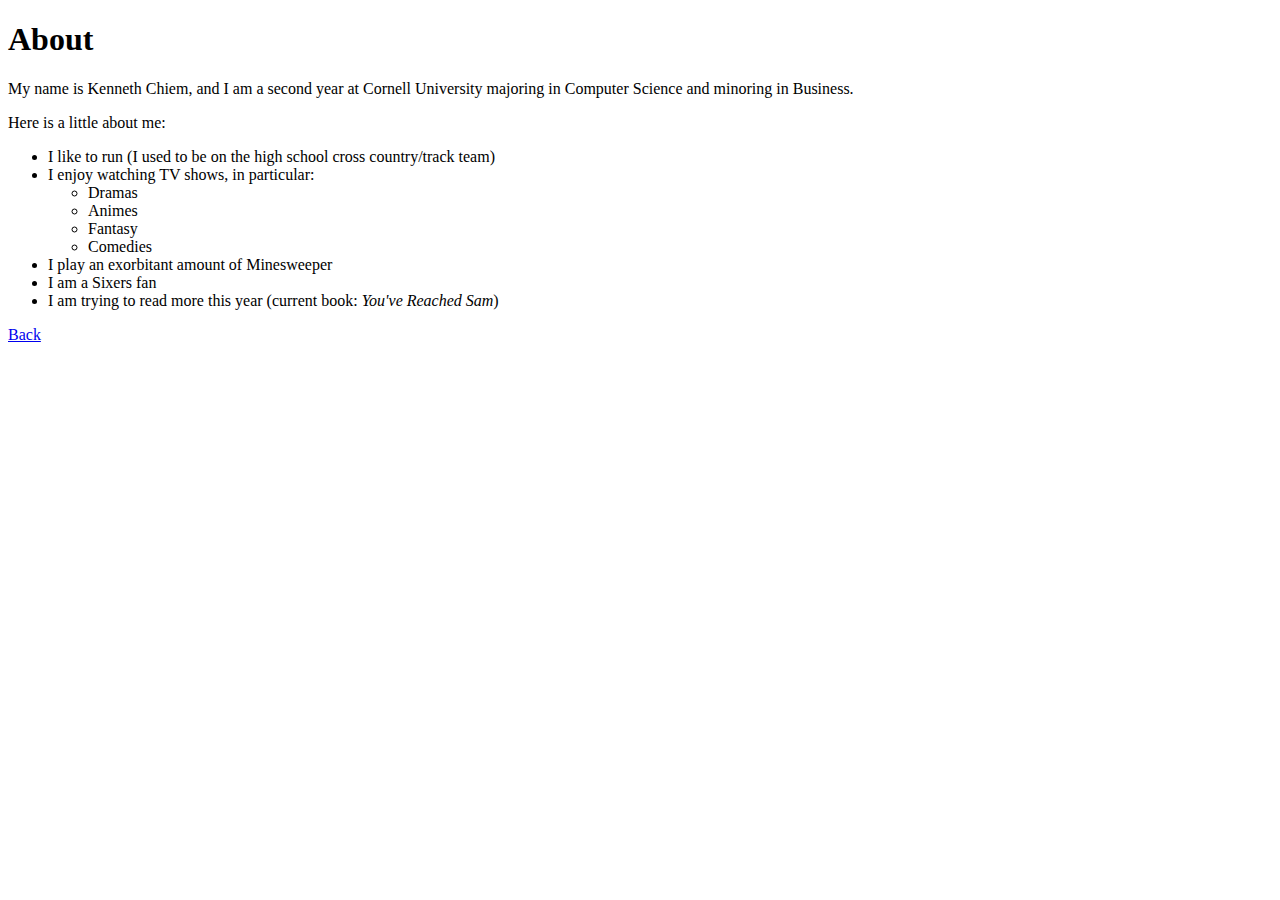
==== pages/about.html @ c90941b2 "Populate about.html page with texts and lists" ====
<!DOCTYPE html>
<html lang="en">
<head>
    <meta charset="UTF-8">
    <meta http-equiv="X-UA-Compatible" content="IE=edge">
    <meta name="viewport" content="width=device-width, initial-scale=1.0">
    <title>About</title>
</head>
<body>
    <h1>About</h1>
    <p>My name is Kenneth Chiem, and I am a second year at Cornell University majoring in Computer Science
        and minoring in Business.
    </p>

    <p>Here is a little about me:
        <ul>
            <li>I like to run (I used to be on the high school cross country/track team)</li>
            <li>I enjoy watching TV shows, in particular:
                <ul>
                    <li>Dramas</li>
                    <li>Animes</li>
                    <li>Fantasy</li>
                    <li>Comedies</li>
                </ul>
            </li>
            <li>I play an exorbitant amount of Minesweeper</li>
            <li>I am a Sixers fan</li>
            <li>I am trying to read more this year (current book: <em>You've Reached Sam</em>)</li>
        </ul>
    </p>

    <p><a href="../index.html">Back</a></p>

</body>
</html>
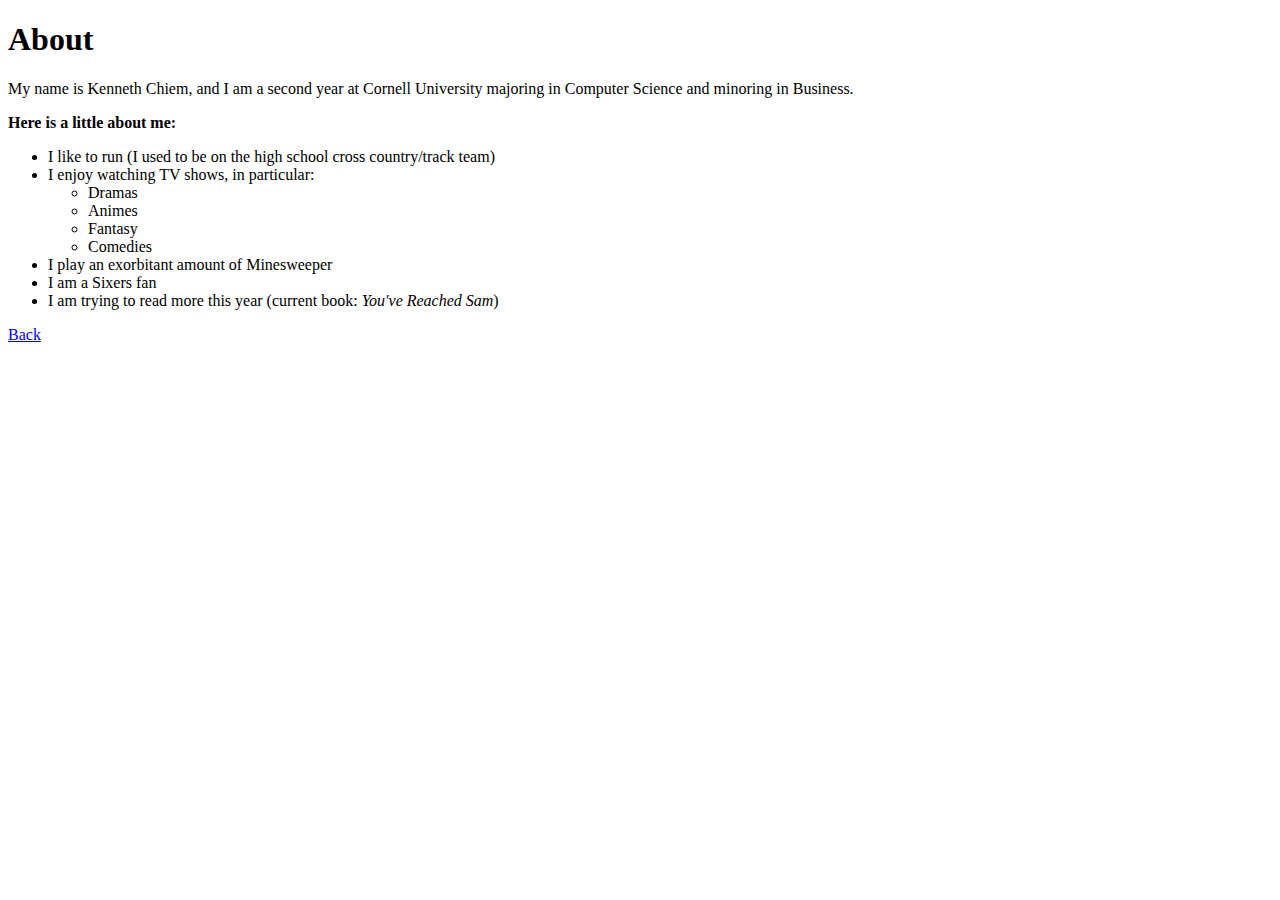
==== commit 090b8c34: "Add shows.html file" ====
--- a/pages/about.html
+++ b/pages/about.html
@@ -6,13 +6,16 @@
     <meta name="viewport" content="width=device-width, initial-scale=1.0">
     <title>About</title>
 </head>
+
 <body>
+
     <h1>About</h1>
+
     <p>My name is Kenneth Chiem, and I am a second year at Cornell University majoring in Computer Science
         and minoring in Business.
     </p>
 
-    <p>Here is a little about me:
+    <p><strong>Here is a little about me:</strong>
         <ul>
             <li>I like to run (I used to be on the high school cross country/track team)</li>
             <li>I enjoy watching TV shows, in particular:
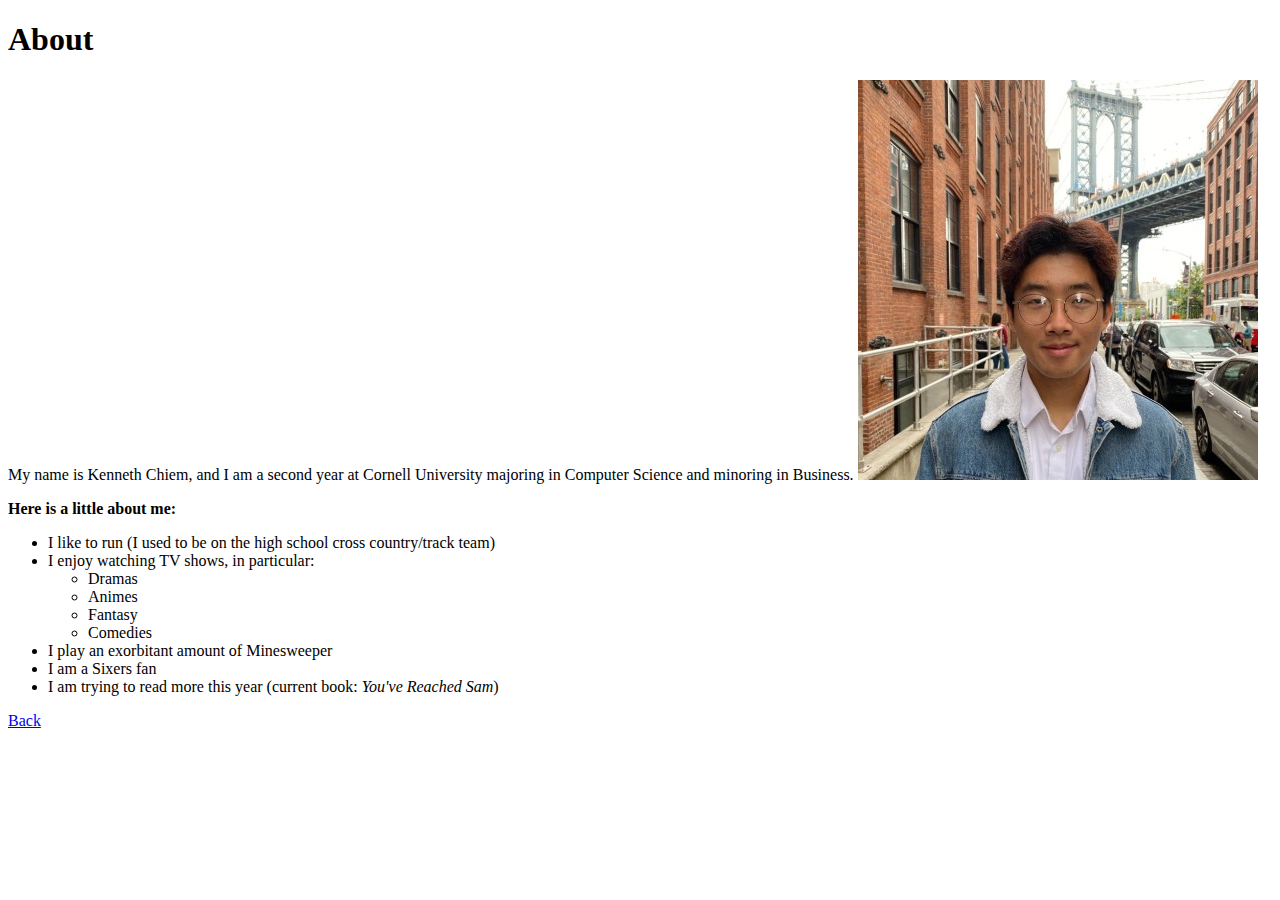
==== commit d690f3ff: "Add img directory and images to About page" ====
--- a/pages/about.html
+++ b/pages/about.html
@@ -13,6 +13,7 @@
 
     <p>My name is Kenneth Chiem, and I am a second year at Cornell University majoring in Computer Science
         and minoring in Business.
+        <img src="../img/new_profile.jpeg">
     </p>
 
     <p><strong>Here is a little about me:</strong>
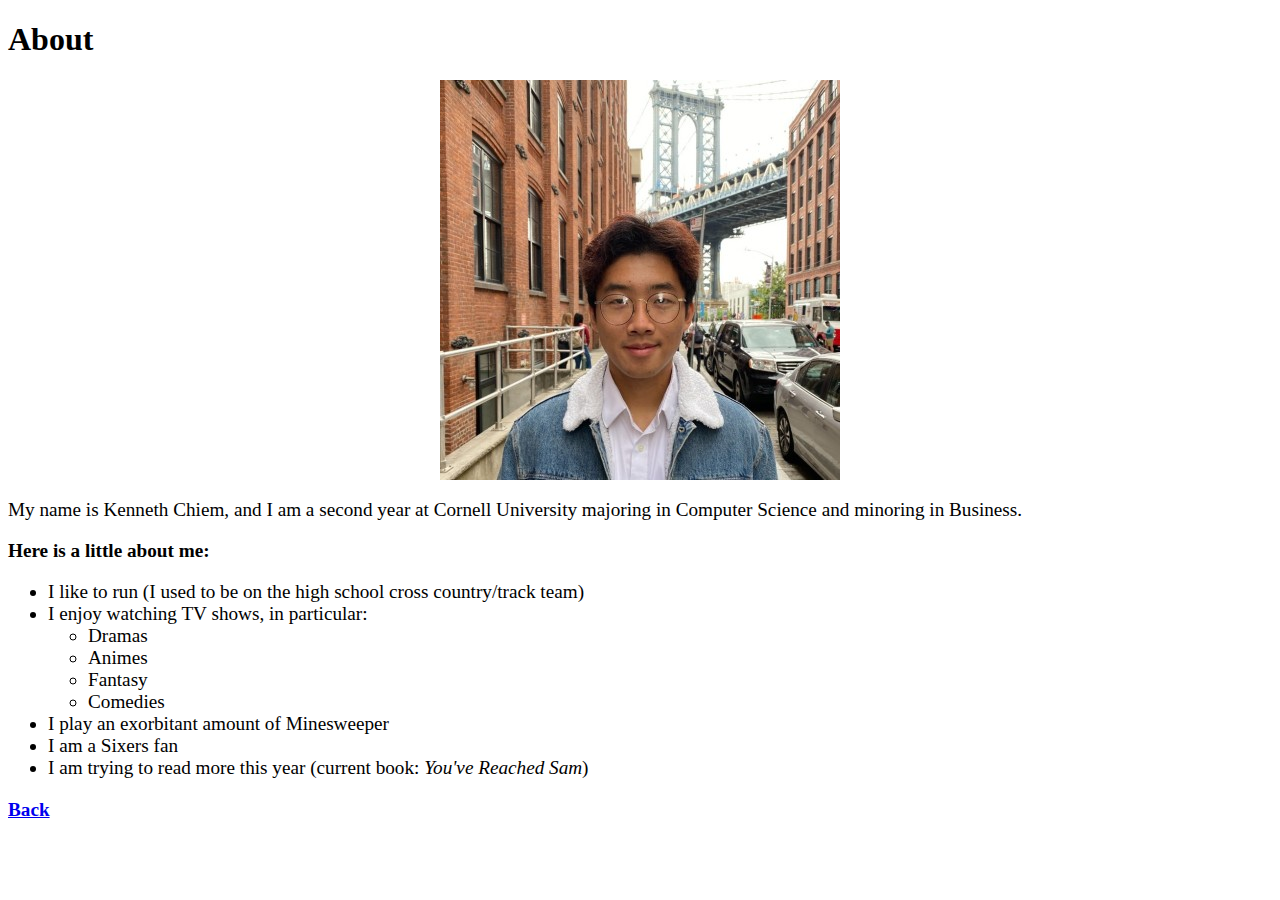
==== commit 3ef18bf9: "Bold links and enlarge text" ====
--- a/pages/about.html
+++ b/pages/about.html
@@ -5,35 +5,39 @@
     <meta http-equiv="X-UA-Compatible" content="IE=edge">
     <meta name="viewport" content="width=device-width, initial-scale=1.0">
     <title>About</title>
+    <link rel="stylesheet" href="../styles.css">
 </head>
 
 <body>
 
     <h1>About</h1>
 
-    <p>My name is Kenneth Chiem, and I am a second year at Cornell University majoring in Computer Science
-        and minoring in Business.
-        <img src="../img/new_profile.jpeg">
-    </p>
+    <p><img id="about_me_img" src="../img/new_profile.jpeg"></p>
 
-    <p><strong>Here is a little about me:</strong>
-        <ul>
-            <li>I like to run (I used to be on the high school cross country/track team)</li>
-            <li>I enjoy watching TV shows, in particular:
-                <ul>
-                    <li>Dramas</li>
-                    <li>Animes</li>
-                    <li>Fantasy</li>
-                    <li>Comedies</li>
-                </ul>
-            </li>
-            <li>I play an exorbitant amount of Minesweeper</li>
-            <li>I am a Sixers fan</li>
-            <li>I am trying to read more this year (current book: <em>You've Reached Sam</em>)</li>
-        </ul>
-    </p>
+    <div class="about_text">
+        <p>My name is Kenneth Chiem, and I am a second year at Cornell University majoring in Computer Science
+            and minoring in Business.
+        </p>
 
-    <p><a href="../index.html">Back</a></p>
+        <p><strong>Here is a little about me:</strong>
+            <ul>
+                <li>I like to run (I used to be on the high school cross country/track team)</li>
+                <li>I enjoy watching TV shows, in particular:
+                    <ul>
+                        <li>Dramas</li>
+                        <li>Animes</li>
+                        <li>Fantasy</li>
+                        <li>Comedies</li>
+                    </ul>
+                </li>
+                <li>I play an exorbitant amount of Minesweeper</li>
+                <li>I am a Sixers fan</li>
+                <li>I am trying to read more this year (current book: <em>You've Reached Sam</em>)</li>
+            </ul>
+        </p>
+    </div>
+
+    <p><a class="links back" href="../index.html">Back</a></p>
 
 </body>
 </html>--- a/styles.css
+++ b/styles.css
@@ -0,0 +1,37 @@
+#name {
+    text-align: center;
+    font-family: Verdana, Geneva, Tahoma, sans-serif;
+}
+
+.home-page {
+    color: rgb(103, 98, 107);
+    font-size: large;
+}
+
+#home_page_img {
+    display: block;
+    margin-left: auto;
+    margin-right: auto;
+    width: 400px;
+    height: auto;
+}
+
+#about_me_img {
+    display: block;
+    margin-left: auto;
+    margin-right: auto;
+    width: 400px;
+    height: auto;
+}
+
+.about_text {
+    font-size: larger;
+}
+
+.links {
+    font-weight: bold;
+}
+
+.links.back {
+    font-size: larger;
+}